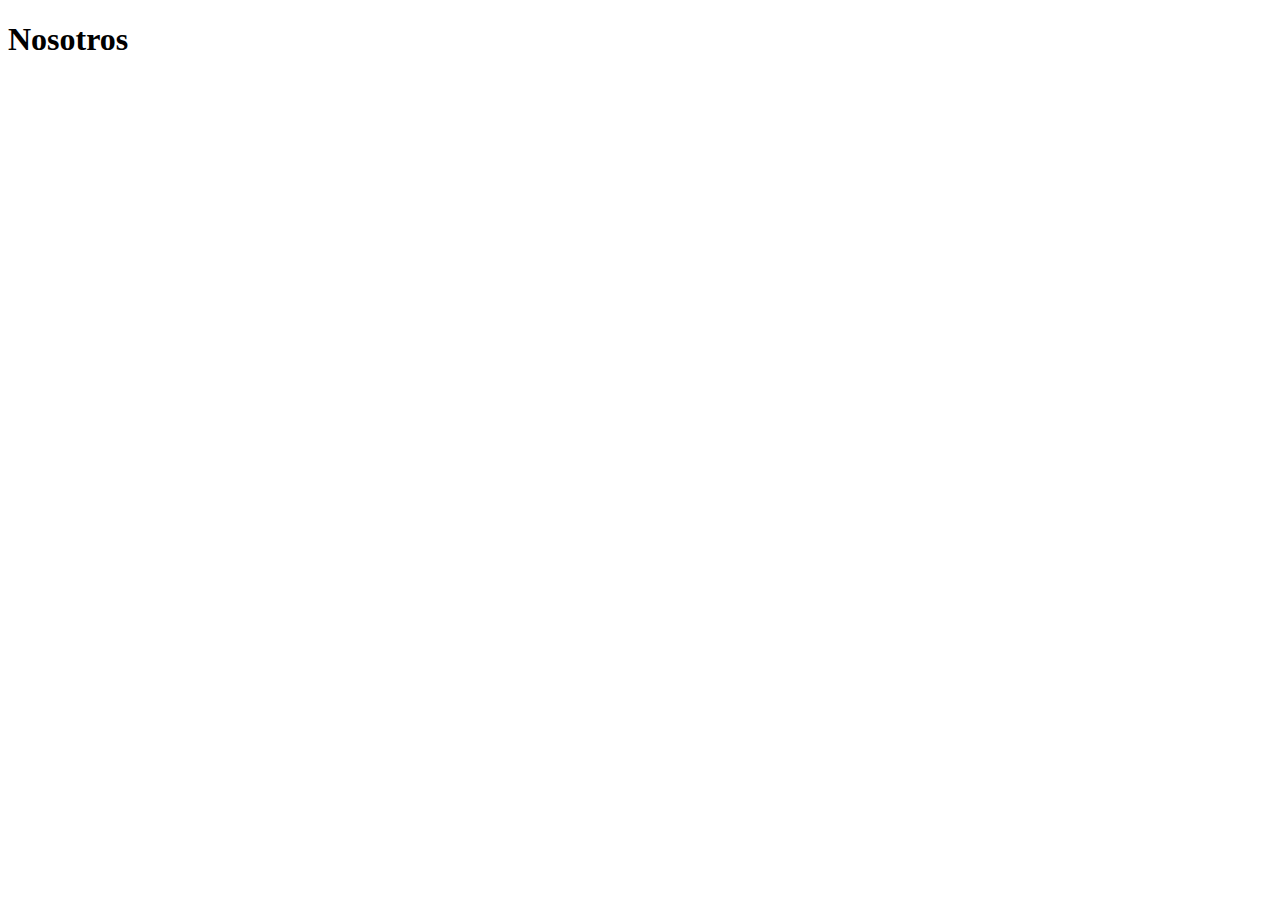
==== CarpetaTrabajo/Nosotros.html @ 3d499b66 "insercion de carpetaTrabajo" ====
<!DOCTYPE html>
<html lang="en">
<head>
    <meta charset="UTF-8">
    <meta name="viewport" content="width=device-width, initial-scale=1.0">
    <title>Document</title>
</head>
<body>
    <h1>Nosotros</h1>
    <a href=""></a>
</body>
</html>
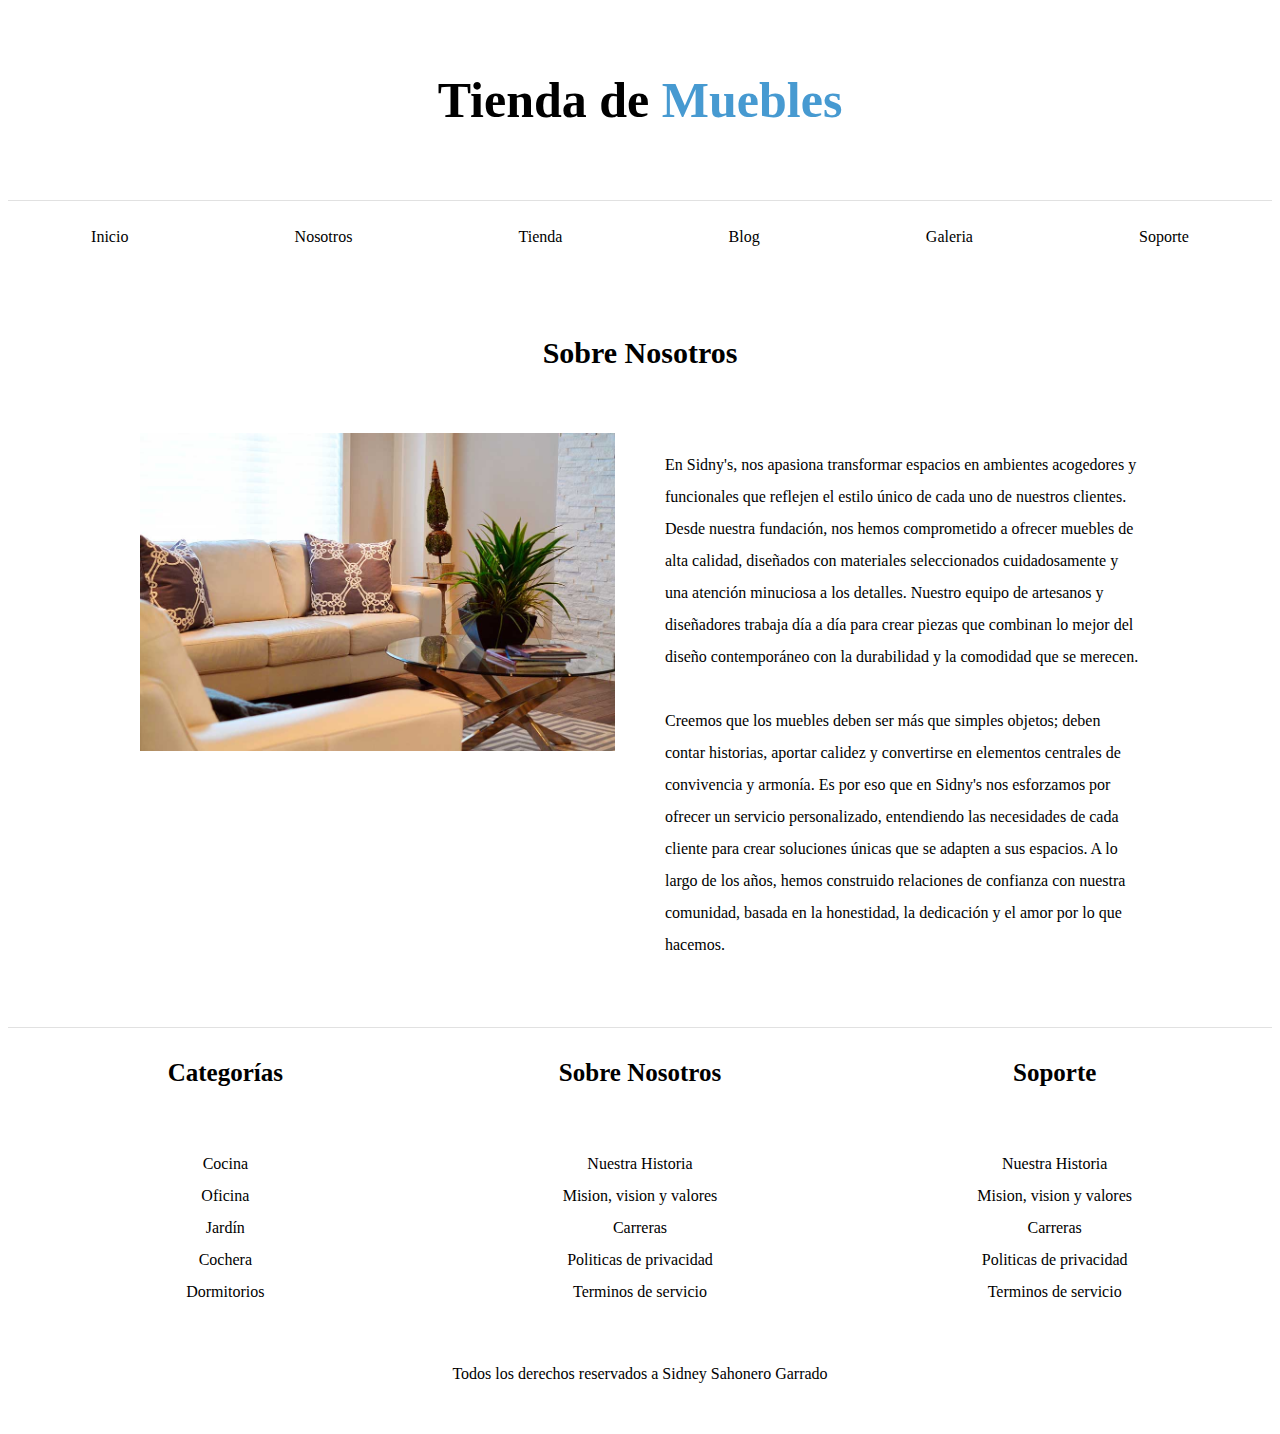
==== commit 8c298e04: "Update app.css'; Add blog,contacto,entrada,galeria,tienda" ====
--- a/CarpetaTrabajo/Nosotros.html
+++ b/CarpetaTrabajo/Nosotros.html
@@ -3,10 +3,79 @@
 <head>
     <meta charset="UTF-8">
     <meta name="viewport" content="width=device-width, initial-scale=1.0">
-    <title>Document</title>
+    <title>Ecommerce - Nosotros</title>
+    <link rel="stylesheet" href="css/app.css">
 </head>
 <body>
-    <h1>Nosotros</h1>
-    <a href=""></a>
+    <header> <!--parte superior-->
+        <h1 class="nombre-sitio">Tienda de <span>Muebles</span></h1>
+    </header>
+    <div class="contenedor-navegacion">
+        <nav class="nav-principal contenedor"> <!--grupo de enlaces-->
+            <a href="index.html">Inicio</a>
+            <a href="nosotros.html">Nosotros</a>
+            <a href="tienda.html">Tienda</a>
+            <a href="blog.html">Blog</a>
+            <a href="galeria.html">Galeria</a>
+            <a href="contacto.html">Soporte</a>
+        </nav>
+    </div>
+    <main class="contenedor contenido-principal"> <!--parte mas inportante, Productos-->
+        <h2>Sobre Nosotros</h2>
+        <div class="contenido-nosotros">
+            <div class="imagen">
+                <img src="img/nosotros.jpg" alt="Imagen nosotros">
+            </div>
+            <div class="informacion-nosotros">
+                <p>En Sidny's, nos apasiona transformar espacios en ambientes acogedores y funcionales que reflejen el 
+                estilo único de cada uno de nuestros clientes. Desde nuestra fundación, nos hemos comprometido a ofrecer 
+                muebles de alta calidad, diseñados con materiales seleccionados cuidadosamente y una atención minuciosa a los 
+                detalles. Nuestro equipo de artesanos y diseñadores trabaja día a día para crear piezas que combinan lo mejor 
+                del diseño contemporáneo con la durabilidad y la comodidad que se merecen.</p>
+
+                <p>Creemos que los muebles deben ser más que simples objetos; deben contar historias, aportar calidez y convertirse 
+                en elementos centrales de convivencia y armonía. Es por eso que en Sidny's nos esforzamos por ofrecer 
+                un servicio personalizado, entendiendo las necesidades de cada cliente para crear soluciones únicas que 
+                se adapten a sus espacios. A lo largo de los años, hemos construido relaciones de confianza con nuestra comunidad, 
+                basada en la honestidad, la dedicación y el amor por lo que hacemos.</p>
+            </div>
+        </div>
+    </main>
+
+    <footer class="site-footer">
+        <div class="grid-footer contenedor">
+            <div>
+                <h3>Categorías</h3>
+                <nav class="footer-menu">
+                    <a href="#">Cocina</a>
+                    <a href="#">Oficina</a>
+                    <a href="#">Jardín</a>
+                    <a href="#">Cochera</a>
+                    <a href="#">Dormitorios</a>
+                </nav>
+            </div>
+            <div>
+                <h3>Sobre Nosotros</h3>
+                <nav class="footer-menu"> <!--grupo de enlaces-->
+                    <a href="#">Nuestra Historia</a>
+                    <a href="#">Mision, vision y valores</a>
+                    <a href="#">Carreras</a>
+                    <a href="#">Politicas de privacidad</a>
+                    <a href="#">Terminos de servicio</a>
+                </nav>
+            </div>
+            <div>
+                <h3>Soporte</h3>
+                <nav class="footer-menu"> <!--grupo de enlaces-->
+                    <a href="#">Nuestra Historia</a>
+                    <a href="#">Mision, vision y valores</a>
+                    <a href="#">Carreras</a>
+                    <a href="#">Politicas de privacidad</a>
+                    <a href="#">Terminos de servicio</a>
+                </nav>
+            </div>
+        </div>
+        <p class="copyright">Todos los derechos reservados a Sidney Sahonero Garrado</p>
+    </footer>
 </body>
-</html>+</html>
--- a/CarpetaTrabajo/css/app.css
+++ b/CarpetaTrabajo/css/app.css
@@ -0,0 +1,313 @@
+html{
+    box-sizing: border-box;
+    font-size: 62.5%; /*1rem = 10px*/
+}
+*, *:before, *:after{
+    box-sizing: inherit;
+}
+body {
+    font-family: Georgia, 'Times New Roman', Times, serif;
+    font-size: 1.6rem;
+    line-height: 2;
+}
+
+/*Generales*/
+h1, h2, h3 {
+    margin: 0 0 5rem 0;
+}
+h1 {
+    font-size: 5rem;
+}
+h2 {
+    font-size: 3rem;
+    text-align: center;
+}
+h3 {
+    font-size: 2.5rem;
+}
+.contenedor {
+    max-width: 150rem;
+    margin: 0 auto;
+}
+img {
+    max-width: 100%;
+    display: block;
+}
+a {
+    text-decoration: none;
+    color: black;
+}
+.btn{
+    background-color: #8cbc00;
+    display: block;
+    color: #FFF;
+    text-transform: uppercase;
+    font-weight: 900;
+    padding: 1rem;
+    transition: background-color .3s ease-out;
+    text-align: center;
+    border: none;
+}
+.btn:hover{
+    background-color: #769c02;
+    cursor: pointer; /*cambia el puntero al intetar presionar el boton*/
+}
+
+/*header*/
+.nombre-sitio{
+    margin-top: 5rem;
+    text-align: center;
+}
+.nombre-sitio span{
+    color: #0374c0ba;
+}
+
+/*navegacion a otras ventanas*/
+.contenedor-navegacion {
+    border-top: .1rem solid #e1e1e1;
+}
+.nav-principal {
+    padding: 2rem 0;
+    display: flex;
+    justify-content: space-around;
+}
+
+/*Imagen principal*/
+.hero {
+    background-image: url(../img/principal.jpg);
+    background-repeat: no-repeat;
+    background-size: cover;
+    background-position: center center;
+    height: 55rem;
+}
+
+/*categoria de productos*/
+.categorias {
+    padding-top: 5rem;   
+}
+.categoria a {
+    text-align: center;
+    display:block;
+    padding: 2rem;
+    font-size: 2rem;
+}
+.categoria a:hover {
+    background-color: #037bc0;
+    color: #FFF;
+    border-bottom-left-radius: 1rem;
+    border-bottom-right-radius: 1rem;
+}
+.listado-categorias {
+    display: grid;
+    grid-template-columns: repeat(3, 1fr);
+    gap: 2rem;
+}
+
+/*Sobre nosotros*/
+.sobre-nosotros{
+    background-image: linear-gradient(to right, transparent 50%, #0374c0ba 50%, #0374c0ba 100%)
+    , url(../img/nosotros.jpg);
+    background-position: left center;
+    padding: 10rem 0rem;
+    background-repeat: no-repeat;
+    background-size: 100%, 120rem;
+    margin-top: 5rem;
+}
+.sobre-nosotros-grid {
+    display: flex;
+    justify-content: flex-end;
+}
+.texto-nosotros {
+    flex-basis: 50%;
+    padding-left: 10rem;
+    color: #FFF;
+}
+
+/*Nuestros productos*/
+.contenido-principal{
+    padding-top: 5rem;
+    width: 100rem;
+}
+.listado-productos{
+    display: grid;
+    grid-template-columns: repeat(6,1fr);
+    gap: 2rem;
+}
+.producto:nth-child(1){
+    grid-column-start: 1;
+    grid-column-end: 7;
+    display: grid;
+    grid-template-columns: 3fr 1fr;
+}
+.producto:nth-child(1) img{
+    height: 43rem;
+    width: 100%;
+    object-fit: cover;
+}
+.producto:nth-child(2){
+    grid-column-start: 1;
+    grid-column-end: 4;
+}
+.producto:nth-child(3){
+    grid-column-start: 4;
+    grid-column-end: 7;
+}
+.producto:nth-child(2) img, .producto:nth-child(3) img{
+    height: 30rem;
+    width: 100%;
+    object-fit: cover;
+}
+.producto:nth-child(4){
+    grid-column-start: 1;
+    grid-column-end: 3;
+}
+.producto:nth-child(5){
+    grid-column-start: 3;
+    grid-column-end: 5;
+}
+.producto:nth-child(6){
+    grid-column-start: 5;
+    grid-column-end: 7;
+}
+.producto:nth-child(4) img, .producto:nth-child(5) img, .producto:nth-child(6) img{
+    height: 25rem;
+    width: 100%;
+    object-fit: cover;
+}
+.producto{
+    background-color: #0374c0ba;
+}
+.texto-producto {
+    text-align: center;
+    color: #FFF;
+    padding: 2rem;
+}
+.texto-producto h3{
+    margin: 0;
+}
+.texto-producto p{
+    margin: 0 0 .5rem 0;
+}
+
+/*Footer categorias*/
+.site-footer{
+    margin-top: 5rem;
+    padding: 2rem;
+    border-top: .1rem solid #e1e1e1;
+    
+}
+.grid-footer{
+    display: grid;
+    grid-template-columns: repeat(3, 1fr);
+    gap: 2rem;
+    text-align: center;
+}
+.site-footer .footer-menu a{
+    display: block;
+}
+.copyright{
+    text-align: center;
+    margin-top: 5rem;
+}
+
+/*------------------------------------------Nosotros------------------------------------------------*/
+.contenido-nosotros{
+    display: grid;
+    grid-template-columns: 1fr 2fr;
+    gap: 5rem;
+    grid-template-columns: repeat(auto-fit, minmax(25rem, 1fr));
+}
+.informacion-nosotros{
+    display: flex;
+    flex-direction: column;
+    justify-content: center;
+}
+
+/*------------------------------------------Blog----------------------------------------------------*/
+.contenido-nosotros{
+    display: grid;
+    grid-template-columns: repeat(2,1fr);
+    gap: 5rem;
+    grid-template-columns: repeat(auto-fit, minmax(25rem, 1fr));
+}
+.informacion-blog{
+    display: flex;
+    flex-direction: column;
+    justify-content: center;
+}
+.contenedor-blog{
+    display: grid;
+    grid-template-columns: 2fr 1fr;
+    column-gap: 5rem;
+}
+.entrada{
+    border-bottom: 2px solid #e1e1e1;
+    padding-bottom: 5rem;
+    margin-bottom: 2rem;
+}
+.entrada:last-of-type{ 
+    border: none;
+}
+.entrada-meta{
+    display: flex;
+    justify-content: space-between;
+}
+.entrada-meta span{
+    color: #037bc0;
+}
+.max-width{
+    max-width: 50rem;
+}
+.contenido-entrada-blog{
+    width: 60rem;
+    margin: 0 auto;
+}
+
+/*------------------------------------------Galeria----------------------------------------------------*/
+.galeria{
+    list-style: none;
+    padding: 0;
+    margin: 0;
+    display: grid;
+    grid-template-columns: repeat(3,1fr);
+    gap: 2rem;
+}
+.galeria img{
+    height: 40rem;
+    width: 40rem;
+    object-fit: cover;
+}
+
+/*------------------------------------------Soporte----------------------------------------------------*/
+.formulario {
+    max-width: 60rem;
+    margin: 0 auto;
+}
+.formulario fieldset {
+    border: 1px solid black;
+    margin-bottom: 2rem;
+}
+.formulario legend {
+    background-color: #005485;
+    width: 100%;
+    text-align: center;
+    color: #FFF;
+    text-transform: uppercase;
+    font-weight: 900;
+    padding: 1rem;
+    margin-bottom: 4rem;
+}
+.campo{
+    display: flex;
+    margin-bottom: 2rem;
+}
+.campo label {
+    flex-basis: 10rem;
+}
+.campo input:not([type="radio"]),
+.campo textarea,
+.campo select{
+    flex: 1;
+    border: 1px solid #e1e1e1;
+    padding: 1rem;
+}